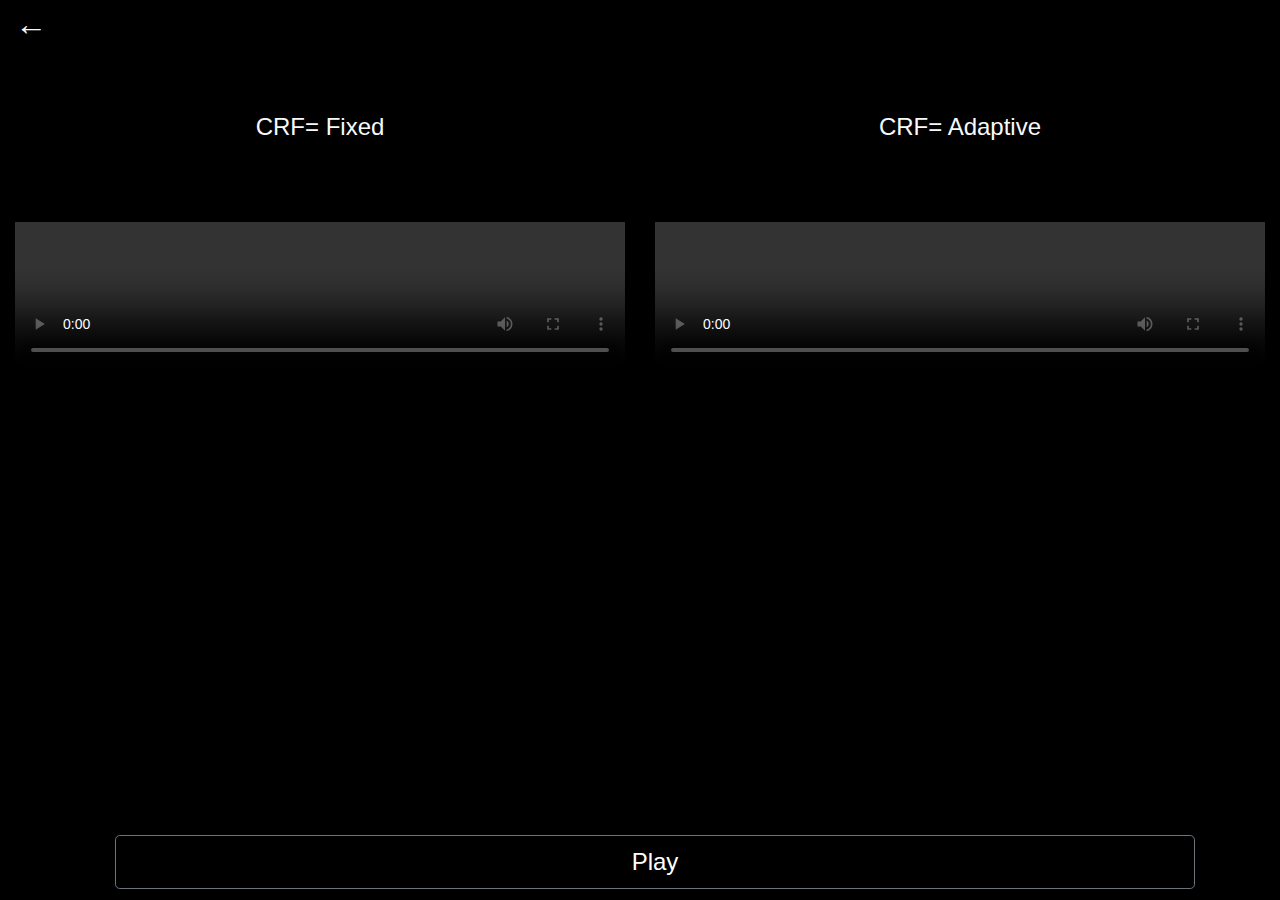
==== sintel/stl-3s.html @ c3adc30d "Change the style and remove the video alternatives. Add .mpd files to redirect to the new server." ====
<!DOCTYPE html>
<html lang="en">

<head>
  <meta charset="utf-8" />
  <title>Sintel 3 sec.</title>
  <meta charset="UTF-8">
  <meta name="viewport" content="width=device-width, initial-scale=1, shrink-to-fit=no">
  <title>Test video</title>

  <link rel="stylesheet" href="https://maxcdn.bootstrapcdn.com/bootstrap/4.0.0/css/bootstrap.min.css"
    integrity="sha384-Gn5384xqQ1aoWXA+058RXPxPg6fy4IWvTNh0E263XmFcJlSAwiGgFAW/dAiS6JXm" crossorigin="anonymous">
  <script src="https://code.jquery.com/jquery-3.3.1.slim.min.js"
    integrity="sha384-q8i/X+965DzO0rT7abK41JStQIAqVgRVzpbzo5smXKp4YfRvH+8abtTE1Pi6jizo"
    crossorigin="anonymous"></script>
  <script src="https://cdnjs.cloudflare.com/ajax/libs/popper.js/1.14.3/umd/popper.min.js"
    integrity="sha384-ZMP7rVo3mIykV+2+9J3UJ46jBk0WLaUAdn689aCwoqbBJiSnjAK/l8WvCWPIPm49"
    crossorigin="anonymous"></script>
  <script src="https://stackpath.bootstrapcdn.com/bootstrap/4.1.3/js/bootstrap.min.js"
    integrity="sha384-ChfqqxuZUCnJSK3+MXmPNIyE6ZbWh2IMqE241rYiqJxyMiZ6OW/JmZQ5stwEULTy"
    crossorigin="anonymous"></script>
  <script src="../js/dash.all.min.js"></script>
  <link rel="stylesheet" type="text/css" href="../css/player.css" />
  
  <script>
    function init() {
      var player,
        video,
        source,
        context;

      //Example adding video and source
      video = document.querySelector("#video1");
      source = document.createElement("source");
      source.src = "http://35.214.46.220/mpd/sintel-1080-3s-crf-27_dash.mpd";
      source.type = "application/dash+xml";
      player = dashjs.MediaPlayerFactory.create(video, source);

      video = document.querySelector("#video2");
      source = document.createElement("source");
      source.src = "http://35.214.46.220/mpd/sintel-1080-3s-crf-adp_dash.mpd";
      source.type = "application/dash+xml";
      player = dashjs.MediaPlayerFactory.create(video, source);

    }

    function play_pause() {
      if (video1.paused == true) {
        video1.play(); video2.play();
        openFullscreen();       
      }
      else {
        video1.pause(); video2.pause();
        closeFullscreen();
      }
    }

    jQuery(function ($) {
      $('#swapFire').on('click', function () {
        var $el = $(this),
          textNode = this.lastChild;
        $el.find('span').toggleClass('glyphicon-fire glyphicon-tint');
        textNode.nodeValue = ' ' + ($el.hasClass('showFire') ? 'Play' : 'Pause')
        $el.toggleClass('showFire');
      });
    });

    var elem = document.documentElement;
    function openFullscreen() {
      if (elem.requestFullscreen) {
        elem.requestFullscreen();
      } else if (elem.webkitRequestFullscreen) { /* Safari */
        elem.webkitRequestFullscreen();
      } else if (elem.msRequestFullscreen) { /* IE11 */
        elem.msRequestFullscreen();
      }
    }

    function closeFullscreen() {
      if (document.exitFullscreen) {
        document.exitFullscreen();
      } else if (document.webkitExitFullscreen) { /* Safari */
        document.webkitExitFullscreen();
      } else if (document.msExitFullscreen) { /* IE11 */
        document.msExitFullscreen();
      }
    }

  </script>
</head>

<body class="bg-dark">
  <div class="container-fluid bg-dark">
    <div class="row align-items-center">
      <div class="col">
        <a href="../index.html" class="back" title="back to home">&larr;</a>
      </div>
      <div class="w-100"></div>
      <div class="col">
        <p class="text-center text-light mytex" style="padding: 10%;">CRF= Fixed</p>
        <div>
          <video id="video1" preload="true" controls="false">
          </video>
        </div>
      </div>
      <div class="col">
        <p class="text-center text-light mytex" style="padding: 10%;">CRF= Adaptive</p>
        <video id="video2" preload="true" controls="false">
        </video>
      </div>
    </div>
    <footer class="footer">
      <div class="container">
        <div class="col" style="padding-bottom: 1%"">
          <button id="swapFire" type="button" class="btn btn-outline-secondary btn-lg btn-block mytex"
            data-toggle="button" aria-pressed="false" autocomplete="off" onclick="play_pause()"><span
              class="glyphicon glyphicon-fire"></span>Play</button>
        </div>
      </div>
    </footer>
  </div>

  <script>
    document.addEventListener("DOMContentLoaded", function () {
      init();
    });
  </script>
</body>

</html>
---- css/player.css ----
*, ::after, ::before {
  box-sizing: border-box;
  background-color: black !important;;
}
video {
    height: auto;
    width: 100%;
    position: relative;
  }

  .bg-dark {
    background-color: #000 !important;
  }

  footer {
    text-align: center;
    font-family: sans-serif;
    width: 100%;
    bottom: 0;
    position: fixed;
  }

  body {
    font-family: 'Lato', Calibri, Arial, sans-serif;
  }

  .mytex {
    font-size: 1.5rem;
  }

  a {
    color: #f7f7f7;
    font-size: xx-large;
  }

  a:hover {
    color: rgb(189, 189, 189) !important;
  }

  .back {
    text-decoration: none !important;
  }

  .btn-outline-secondary {
  color: #ffffff !important;
  }

  .btn-outline-secondary:not(:disabled):not(.disabled).active, .btn-outline-secondary:not(:disabled):not(.disabled):active, .show>.btn-outline-secondary.dropdown-toggle {
  color: #6c757d  !important;
  background-color: #000000  !important;
  border-color: #797979  !important;
  box-shadow: none !important;
  }

  .webkit-full-screen {
    color: #000000  !important;
  }
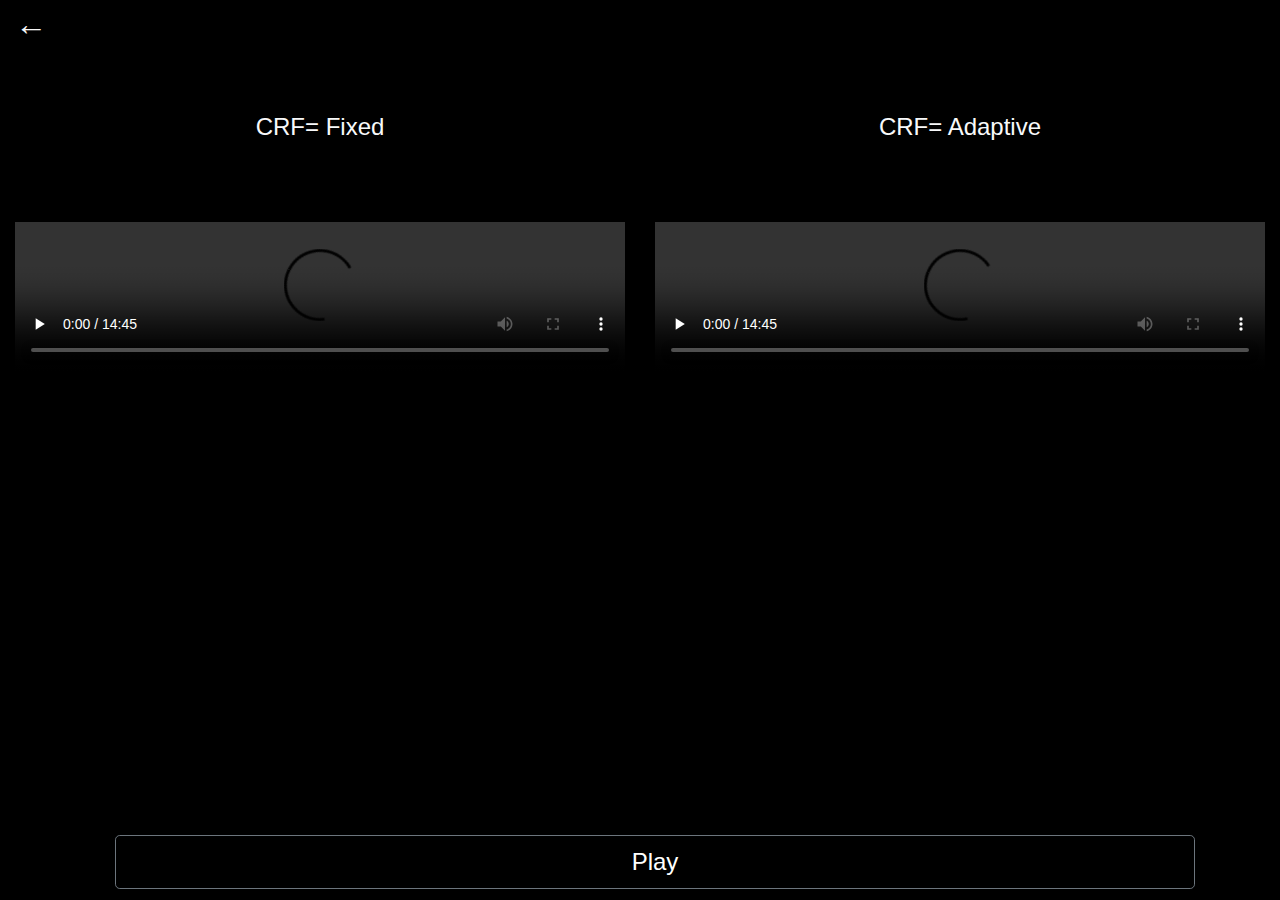
==== commit 04768af0: "Add new path" ====
--- a/sintel/stl-3s.html
+++ b/sintel/stl-3s.html
@@ -32,13 +32,13 @@
       //Example adding video and source
       video = document.querySelector("#video1");
       source = document.createElement("source");
-      source.src = "http://35.214.46.220/mpd/sintel-1080-3s-crf-27_dash.mpd";
+      source.src = "https://inloopvideocoding.github.io/mpd/sintel-1080-3s-crf-27_dash.mpd";
       source.type = "application/dash+xml";
       player = dashjs.MediaPlayerFactory.create(video, source);
 
       video = document.querySelector("#video2");
       source = document.createElement("source");
-      source.src = "http://35.214.46.220/mpd/sintel-1080-3s-crf-adp_dash.mpd";
+      source.src = "https://inloopvideocoding.github.io/mpd/sintel-1080-3s-crf-adp_dash.mpd";
       source.type = "application/dash+xml";
       player = dashjs.MediaPlayerFactory.create(video, source);
 
